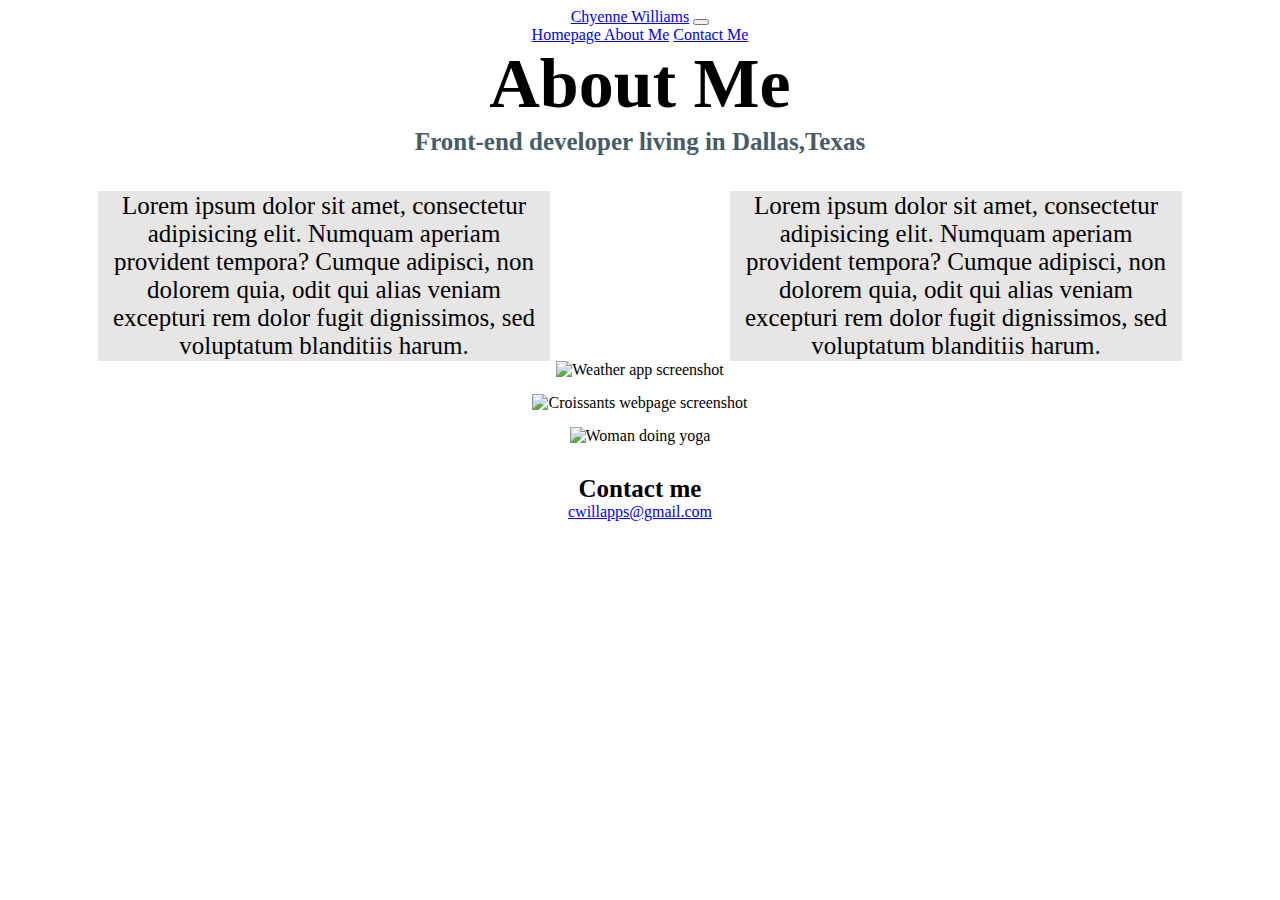
==== about.html @ 498c90f7 "updates" ====
<!DOCTYPE html>
<html lang="en">
  <head>
    <meta charset="UTF-8" />
    <meta http-equiv="X-UA-Compatible" content="IE=edge" />
    <meta name="viewport" content="width=device-width, initial-scale=1.0" />

    <link
      href="https://cdn.jsdelivr.net/npm/bootstrap@5.1.3/dist/css/bootstrap.min.css"
      rel="stylesheet"
      integrity="sha384-1BmE4kWBq78iYhFldvKuhfTAU6auU8tT94WrHftjDbrCEXSU1oBoqyl2QvZ6jIW3"
      crossorigin="anonymous"
    />
    <script
      src="https://cdn.jsdelivr.net/npm/bootstrap@5.1.3/dist/js/bootstrap.bundle.min.js"
      integrity="sha384-ka7Sk0Gln4gmtz2MlQnikT1wXgYsOg+OMhuP+IlRH9sENBO0LRn5q+8nbTov4+1p"
      crossorigin="anonymous"
    ></script>

    <title>About Me | Chyenne.com</title>
    <meta
      name="description"
      content="Get to know a little more about me and if you'd like
    send me an email. I'd love to get to know about you too."
    />

    <link href="src/src.css" rel="stylesheet" />
  </head>
  <body>
    <nav class="navbar navbar-expand-lg navbar-light bg-light">
      <div class="container-fluid">
        <a class="navbar-brand fs-6" href="#">Chyenne Williams</a>
        <button
          class="navbar-toggler"
          type="button"
          data-bs-toggle="collapse"
          data-bs-target="#navbarNavAltMarkup"
          aria-controls="navbarNavAltMarkup"
          aria-expanded="false"
          aria-label="Toggle navigation"
        >
          <span class="navbar-toggler-icon"></span>
        </button>
        <div class="collapse navbar-collapse" id="navbarNavAltMarkup">
          <div class="navbar-nav">
            <a class="nav-link active" aria-current="page" href="/index.html">
              Homepage
            </a>
            <a
              class="nav-link"
              href="/about.html"
              title="About Me | Chyenne.com"
              >About Me</a
            >
            <a
              class="nav-link"
              href="/about.html#contact"
              title="I'd love to talk to you."
              >Contact Me</a
            >
          </div>
        </div>
      </div>
    </nav>

    <h1 class="mt-5">About Me</h1>
    <h3>Front-end developer living in Dallas,Texas</h3>

    <div class="container">
      <div class="row myStory">
        <div class="col-md-6 mb-5">
          Lorem ipsum dolor sit amet, consectetur adipisicing elit. Numquam
          aperiam provident tempora? Cumque adipisci, non dolorem quia, odit qui
          alias veniam excepturi rem dolor fugit dignissimos, sed voluptatum
          blanditiis harum.
        </div>
        <div class="col-md-6 mb-5">
          Lorem ipsum dolor sit amet, consectetur adipisicing elit. Numquam
          aperiam provident tempora? Cumque adipisci, non dolorem quia, odit qui
          alias veniam excepturi rem dolor fugit dignissimos, sed voluptatum
          blanditiis harum.
        </div>
      </div>
    </div>

    <div class="container">
      <div class="row">
        <div class="col-md-4 contactImages">
          <img
            class="img-fluid img-thumbnail"
            src="/src/weather.png"
            alt="Weather app screenshot"
          />
        </div>
        <div class="col-md-4 contactImages">
          <img
            class="img-fluid img-thumbnail"
            src="/src/croissants.png"
            alt="Croissants webpage screenshot"
          />
        </div>
        <div class="col-md-4 contactImages">
          <img
            class="img-fluid img-thumbnail"
            src="/src/yoga.png"
            alt="Woman doing yoga"
          />
        </div>
      </div>
    </div>

    <div>
      <h2 id="email">Contact me</h2>
      <a href="mailto:cwillapps@gmail.com">cwillapps@gmail.com</a>
    </div>
  </body>
</html>
---- src/src.css ----
:root {
    --primary-color: #44eddc;
    --secondary-color: #e8e5e5;
    --accent-color: #485c66;
  }
  
  body {
    text-align: center;
  }
  
  h1 {
    font-size: 70px;
    display: block;
    margin: 0 auto;
    max-width: 780px;
  }
  
  .indexH1 {
    font-size: 45px;
  }
  
  h2 {
    font-size: 25px;
    display: block;
    max-width: 300px;
    margin: auto;
    margin-top: 30px;
    color: var(--accent-color);
  }
  
  h3 {
    font-size: 25px;
    margin: 4px auto;
    display: block;
    margin-bottom: 35px;
    color: var(--accent-color);
  }
  
  .intext-button {
    background-color: #31c6b5;
    border-color: #31c6b5;
    margin-bottom: 5px;
  }
  
  .infoButtons {
    display: flex;
    justify-content: space-evenly;
    margin-top: 80px;
    margin-bottom: 80px;
  }
  
  #contact-me {
    border: 1px solid white;
    border-radius: 10px;
    box-shadow: 5px 5px 2px 1px rgba(0, 0, 255, 0.1);
    padding: 20px;
    background-color: var(--primary-color);
    text-decoration: none;
    transition: all 200ms ease-in-out;
  }
  
  #contact-me:hover {
    background-color: white;
  }
  
  #about-me {
    border: 1px solid var(--primary-color);
    border-radius: 10px;
    box-shadow: 5px 5px 2px 1px rgba(0, 0, 255, 0.1);
    padding: 20px;
    background-color: white;
    text-decoration: none;
    transition: all 200ms ease-in-out;
  }
  
  #about-me:hover {
    background-color: var(--primary-color);
  }
  
  .myStory {
    display: flex;
    justify-content: space-around;
  }
  
  .myStory div {
    border: 1px solid var(--secondary-color);
    background-color: var(--secondary-color);
    font-size: 25px;
    max-width: 450px;
  }
  
  #email {
    color: black;
  }
  
  .contactImages {
    margin-bottom: 15px;
  }
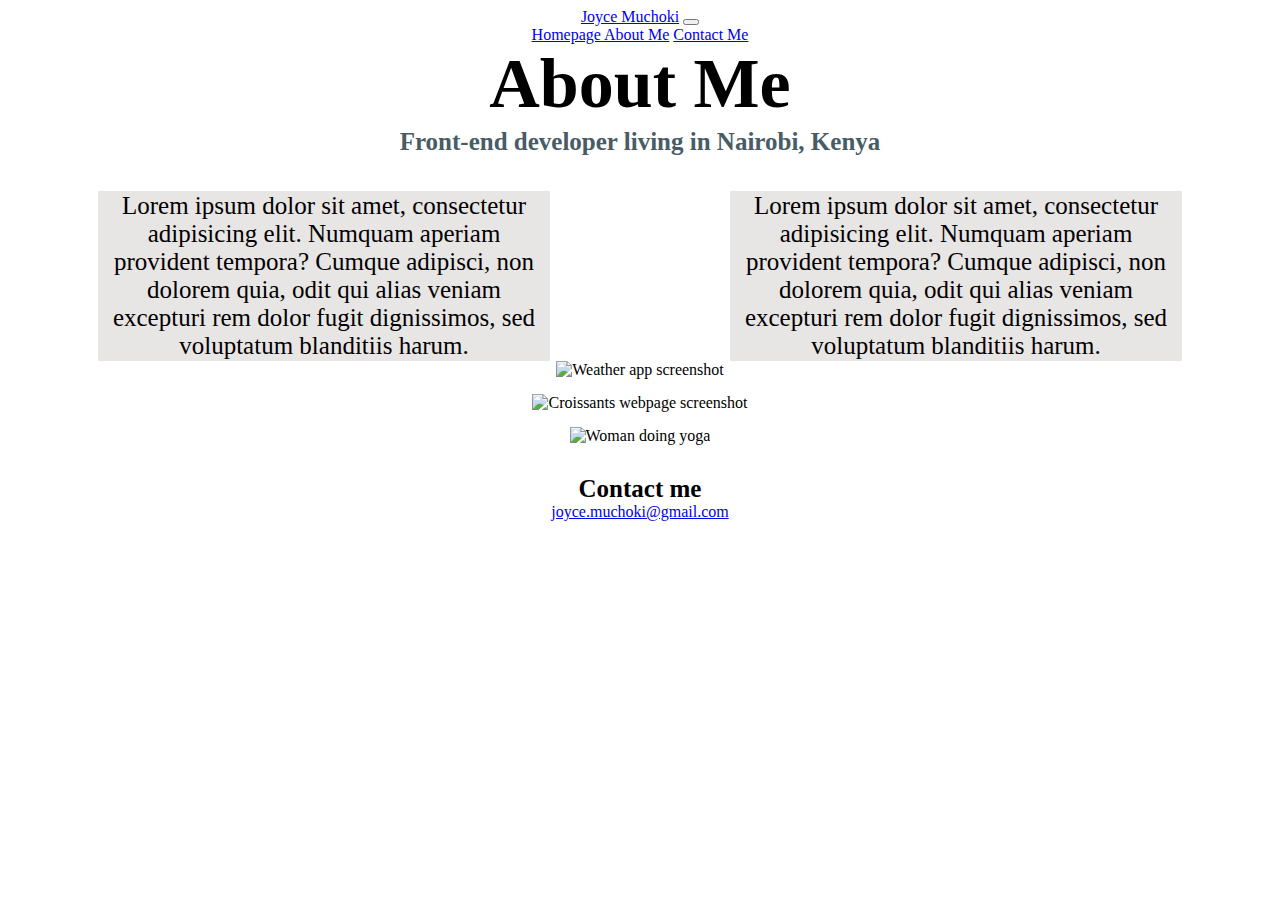
==== commit 2a53b355: "push" ====
--- a/about.html
+++ b/about.html
@@ -29,7 +29,7 @@
   <body>
     <nav class="navbar navbar-expand-lg navbar-light bg-light">
       <div class="container-fluid">
-        <a class="navbar-brand fs-6" href="#">Chyenne Williams</a>
+        <a class="navbar-brand fs-6" href="#"> Joyce Muchoki</a>
         <button
           class="navbar-toggler"
           type="button"
@@ -64,7 +64,7 @@
     </nav>
 
     <h1 class="mt-5">About Me</h1>
-    <h3>Front-end developer living in Dallas,Texas</h3>
+    <h3>Front-end developer living in Nairobi, Kenya</h3>
 
     <div class="container">
       <div class="row myStory">
@@ -111,7 +111,7 @@
 
     <div>
       <h2 id="email">Contact me</h2>
-      <a href="mailto:cwillapps@gmail.com">cwillapps@gmail.com</a>
+      <a href="mailto:joyce.muchoki@gmail.com">joyce.muchoki@gmail.com</a>
     </div>
   </body>
 </html>